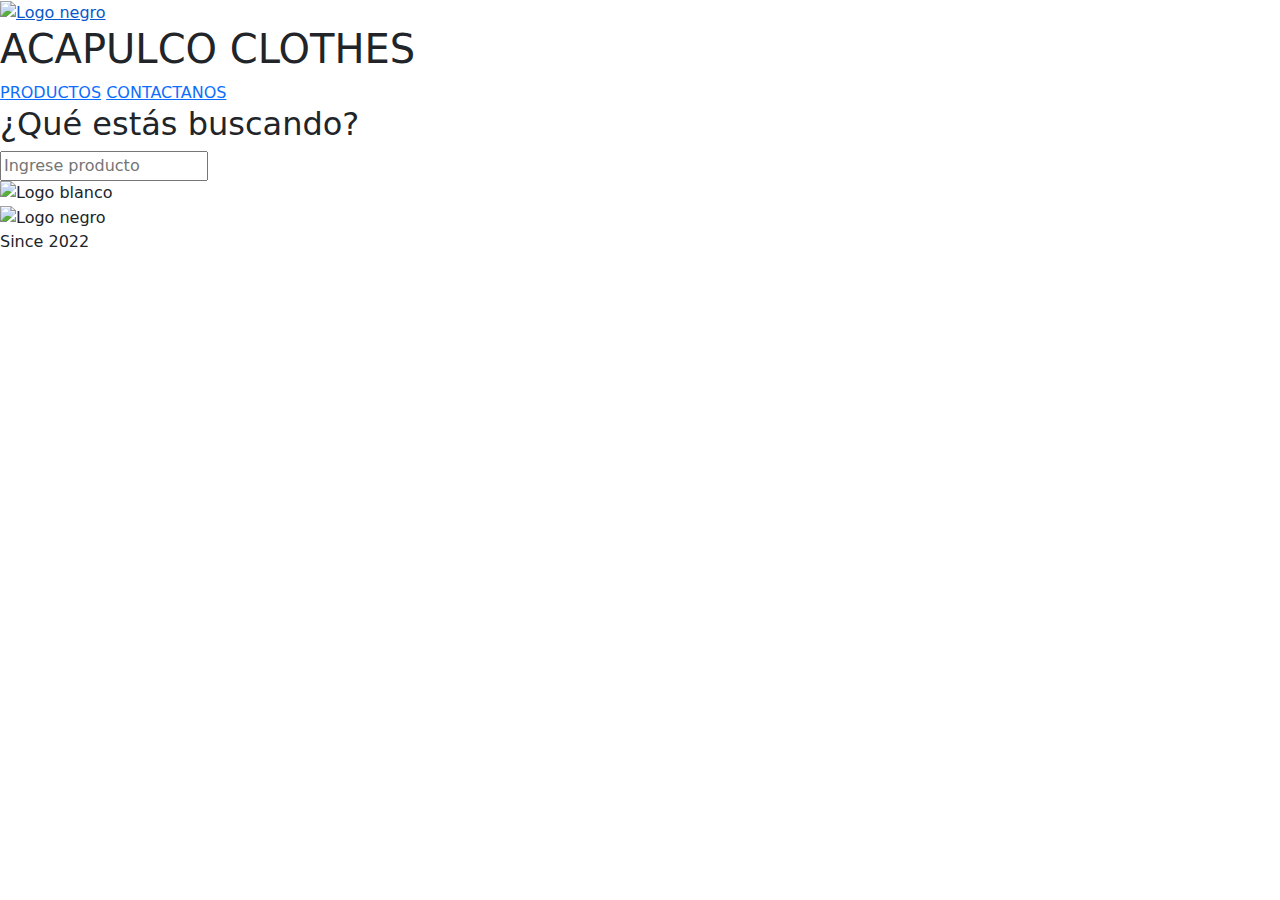
==== index.html @ 0a85961b "first commi" ====
<!DOCTYPE html>
<html lang="en">

<head>
    <meta charset="UTF-8">
    <meta http-equiv="X-UA-Compatible" content="IE=edge">
    <meta name="viewport" content="width=device-width, initial-scale=1.0">
    <title>ACAPULCO | Clothes with style</title>

    <link href="https://cdn.jsdelivr.net/npm/bootstrap@5.3.3/dist/css/bootstrap.min.css" rel="stylesheet" integrity="sha384-QWTKZyjpPEjISv5WaRU9OFeRpok6YctnYmDr5pNlyT2bRjXh0JMhjY6hW+ALEwIH" crossorigin="anonymous">
    <!-- Link CSS Styles -->
    <link rel="stylesheet" href="./css/styles.css">
</head>

<body>
    <header class="header">
        <a href="./index.html"><img src="./images/logo.jfif" alt="Logo negro" class="headerImg"></a>
        <h1 id="h1">ACAPULCO CLOTHES</h1>
    </header>
    <main>
        <section class="buttonSections">
            <nav>
                <a target="_blank" href="./pages/products.html">PRODUCTOS</a>
                <a target="_blank" href="./pages/contact.html">CONTACTANOS</a>
            </nav>
            <section class="generalSearch">
                <h2 id="h2">¿Qué estás buscando?</h2>
                <!-- Búsqueda general -->
                <input type="text" placeholder="Ingrese producto">
            </section>
        </section>
        <section class="mainImg">
            <img src="./images/LOGO 2.jfif" alt="Logo blanco" class="imgPrincipal center">
        </section>
    </main>
    <footer class="footerIndex">
        <img src="./images/logo.jfif" alt="Logo negro" class="footerImg">
        <p class="pfooter">Since 2022</p>

    </footer>
    <script src="https://cdn.jsdelivr.net/npm/bootstrap@5.3.3/dist/js/bootstrap.bundle.min.js" integrity="sha384-YvpcrYf0tY3lHB60NNkmXc5s9fDVZLESaAA55NDzOxhy9GkcIdslK1eN7N6jIeHz" crossorigin="anonymous"></script>
</body>

</html>
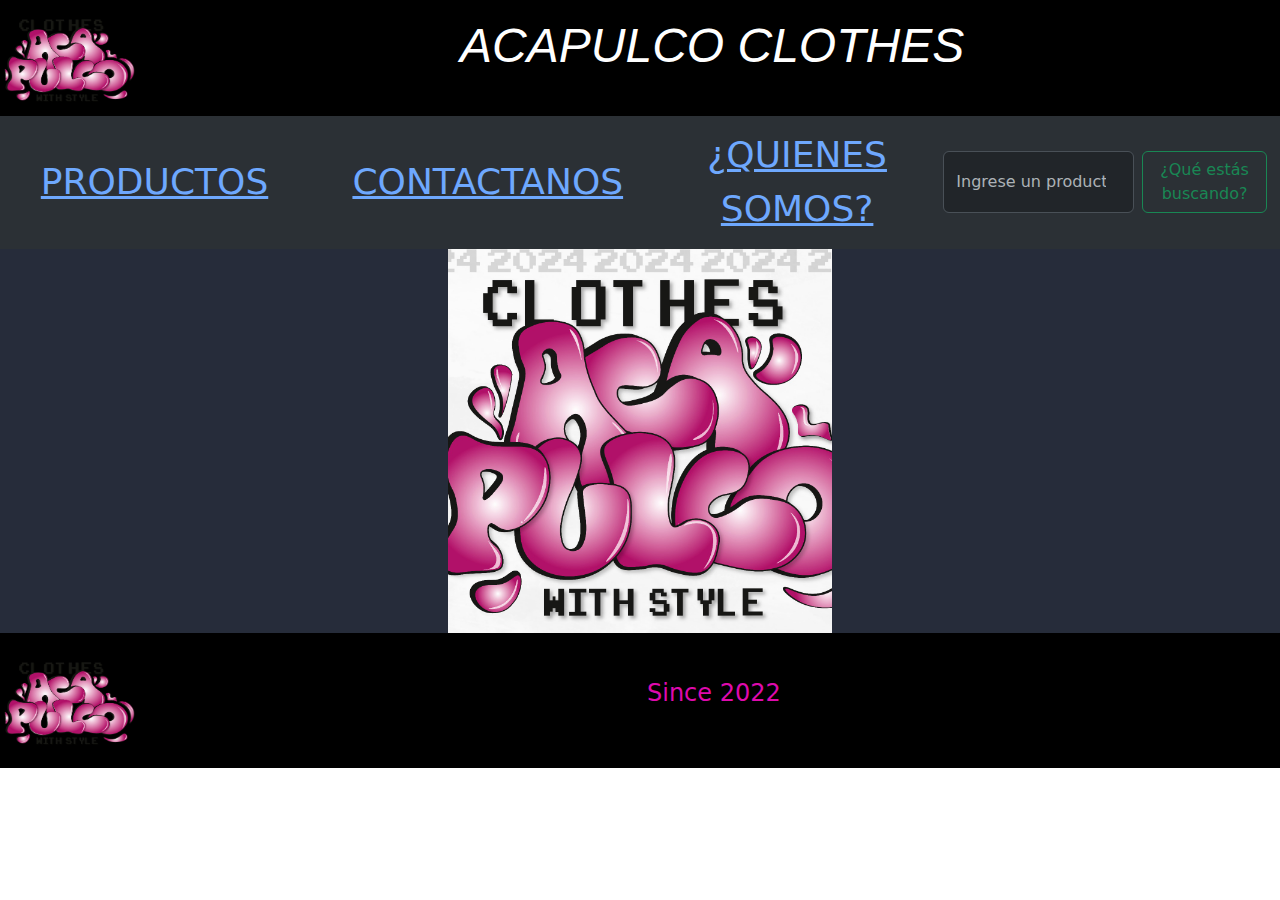
==== commit 4ac7a165: "segunda entrega CoderHouse" ====
--- a/index.html
+++ b/index.html
@@ -18,17 +18,27 @@
         <h1 id="h1">ACAPULCO CLOTHES</h1>
     </header>
     <main>
-        <section class="buttonSections">
-            <nav>
-                <a target="_blank" href="./pages/products.html">PRODUCTOS</a>
-                <a target="_blank" href="./pages/contact.html">CONTACTANOS</a>
-            </nav>
+        <nav class="navbar navbar-expand-lg bg-body-tertiary" data-bs-theme="dark">
+            <div class="container-fluid">
+              <a class="navbar-brand" href="#"></a>
+              <button class="navbar-toggler" type="button" data-bs-toggle="collapse" data-bs-target="#navbarSupportedContent" aria-controls="navbarSupportedContent" aria-expanded="false" aria-label="Toggle navigation">
+                <span class="navbar-toggler-icon"></span>
+              </button>
+              <div class="collapse navbar-collapse" id="navbarSupportedContent">
+                <ul class="navbar-nav me-auto mb-2 mb-lg-0">
+                  <li class="nav-item">
+                    <a target="_blank" href="./pages/products.html">PRODUCTOS</a>
+                    <a target="_blank" href="./pages/contact.html">CONTACTANOS</a>
+                    <a target="_blank" href="./pages/contact.html">¿QUIENES SOMOS?</a>
+                  </li>
+                </ul>
+              </div>
+            </div>
             <section class="generalSearch">
-                <h2 id="h2">¿Qué estás buscando?</h2>
-                <!-- Búsqueda general -->
-                <input type="text" placeholder="Ingrese producto">
+                <input class="form-control me-2" type="search" placeholder="Ingrese un producto" aria-label="Search">
+                <button class="btn btn-outline-success" type="submit">¿Qué estás buscando?</button>
             </section>
-        </section>
+          </nav>
         <section class="mainImg">
             <img src="./images/LOGO 2.jfif" alt="Logo blanco" class="imgPrincipal center">
         </section>
--- a/css/styles.css
+++ b/css/styles.css
@@ -0,0 +1,306 @@
+/* Header style */
+.header {
+    background-color: black;
+    padding-top: 1%;
+    padding-block-end: 1%;
+}
+
+#h1 {
+    font-family: 'Gill Sans', 'Gill Sans MT', Calibri, 'Trebuchet MS', sans-serif;
+    font-style: italic;
+    font-size: 3rem;
+    color: white;
+    display: inline-block;
+    margin-left: 25%;
+    margin-right: auto;
+    width: 50%;
+}
+
+#navbarSupportedContent{
+    align-items: center;
+    gap: 1%;
+    justify-content: center;  
+}
+
+.headerImg {
+    width: 15vh;
+    height: 10vh;
+}
+
+/** Header style */
+
+/* H format */
+.h2Section{
+    background-color: rgb(83, 79, 79);
+    flex-direction: column;
+    justify-content: center;  
+    border: 1px solid white;
+}
+
+.h2Section h2{
+    font-family:'Franklin Gothic Medium', 'Arial Narrow', Arial, sans-serif;
+    font-style: italic;
+    align-items: center;
+    text-align: center;
+    font-size: 1.5rem;
+    color: white;
+}
+
+#h2Contact {
+    background-color: rgb(26, 25, 25);
+    display: inline-block;
+    color: white;
+}
+
+#h3 {
+    color: white;
+}
+/** H format */
+
+/* Format principal Links */
+.buttonSections {
+    background-color: rgb(83, 79, 79);
+    display: flex;
+    padding: 1%;
+    flex-direction: column;
+    justify-content: center;  
+    flex-wrap: wrap;
+    align-items: center;
+    position:sticky;
+    margin: 0.5px;
+}
+
+.buttonSections nav{
+    color: black;
+    font-family: 'Gill Sans', 'Gill Sans MT', Calibri, 'Trebuchet MS', sans-serif;
+    font-size: 2rem;
+}
+
+.buttonSections nav a{
+    color: black;
+    font-family: 'Gill Sans', 'Gill Sans MT', Calibri, 'Trebuchet MS', sans-serif;
+    font-size: 2rem;
+}
+
+.generalSearch{
+    display: flex;
+    text-align: center;
+    justify-content: center;
+}
+
+.nav-item{
+    display: flex;
+    flex-direction:row;
+
+    gap: 10%;
+    align-content:center;
+    align-items: center;
+    text-align: center;
+}
+
+.navbar{
+    display: flex;
+    flex-direction: row;
+    align-items: center;
+    font-size: 4vh;
+    color: white;
+    padding: 1%;
+}
+
+
+/*  */
+.buttonSections h2{
+    color: white;
+    display: inline-block;
+}
+.buttonSections input{
+    display: inline-block;
+    height: 4vh;
+}
+
+/*  */
+
+/* Format principal Links */
+
+.body{
+    width: 100%;
+    height: 100%;
+    margin: 0;
+    padding: 0;
+    flex-wrap: wrap;
+}
+
+/* Products format */
+.productContainer{
+    background-color: #f8f9fa;
+    padding: 1rem;
+}
+
+#carouselExample{
+    background-color: black;
+    padding: 1%;
+}
+
+.carousel-item{
+    display: flex;
+    flex-direction:row;
+    justify-content: center;
+    align-items: center;
+}
+
+.carousel-item img{
+    height: 70vh;
+}
+
+.productNav{
+    display: flex;
+    justify-content: center; /* Centra horizontalmente */
+    align-items: center; /* Centra verticalmente */
+    gap: 1rem; /* Espacio entre las imágenes */
+}
+
+.imgNav{
+    width: 100px; /* Ancho fijo para las imágenes */
+    height: auto; /* Mantiene la proporción de la imagen */
+}
+
+.productContainer img{
+    height: 70vh;
+    width: 33%;
+    object-fit: cover;
+}
+
+.productForm{
+    display:flex;
+    background-color: black;
+    justify-content: center;
+    align-items: center;
+    margin: 0.5px;
+    padding: 2%;    
+}
+.productForm form{
+    width: 30%;
+    justify-content: center;
+    align-items: center;
+}
+.productForm form section{
+    color: white;
+}
+.productForm form img{
+    width: 50%;
+    height: 50%;
+    object-fit: cover;
+}
+.productForm form input{
+    height: 4vh;
+}
+/** Products format */
+
+/* Class for center all components */
+.center {
+    display: block;
+    margin-left: auto;
+    margin-right: auto;
+    width: 50%;
+}
+
+/** Class for center all components */
+
+/* Main format */
+.imgPrincipal {
+    width: 30%;
+    margin-left: auto;
+    margin-right: auto;
+}
+
+.mainImg {
+    background-color: rgb(38, 44, 58);
+}
+
+/** Main format */
+
+/* List format */
+.ul {
+    font-size: 2rem;
+    color: black;
+}
+
+.li {
+    color: white;
+}
+
+/** List format */
+
+.mainContact {
+    background-color: rgb(26, 25, 25);
+    width: 100%;
+    height: 100%;
+}
+
+/* Footer format*/
+.footerIndex {
+    display: flex;
+    flex-direction:row;
+    width: 100%;
+    height: 15vh;
+    background-color: black;
+    padding: 0;
+    margin: 0;
+    text-align: center;
+    align-items: center;
+}
+
+.footerIndex img{
+    width: 15vh;
+    height: 10vh;
+}
+
+.footerIndex p {
+    font-size: 1.5rem;
+    color: rgb(222, 10, 173);
+    align-items: center;
+    margin-left: 40%;
+}
+
+.pFooter {
+    display: inline-block;
+    text-align: center;
+    font-size: 2rem;
+    color: rgb(222, 10, 173);
+    background-color: black;
+}
+
+/** Footer format*/
+
+
+/* Estilos generales */
+
+/* Estilos para pantallas de menos de 768px (dispositivos móviles) */
+@media (max-width: 767.98px) {
+    .productContainer{
+        background-color: rgb(55, 51, 51);
+    }
+    .footerIndex{
+        background-color: rgb(55, 51, 51);
+    }
+}
+
+/* Estilos para pantallas entre 768px y 991.98px (tabletas) */
+@media (min-width: 768px) and (max-width: 991.98px) {
+    .productContainer{
+        background-color: rgb(30, 27, 27);
+    }
+    .footerIndex{
+        background-color: rgb(30, 27, 27);
+    }
+}
+
+/* Estilos para pantallas mayores de 992px (escritorios) */
+@media (min-width: 992px) {
+    .productContainer{
+        background-color: rgb(0, 0, 0);
+    }
+    .footerIndex{
+        background-color: rgb(0, 0, 0);
+    }
+}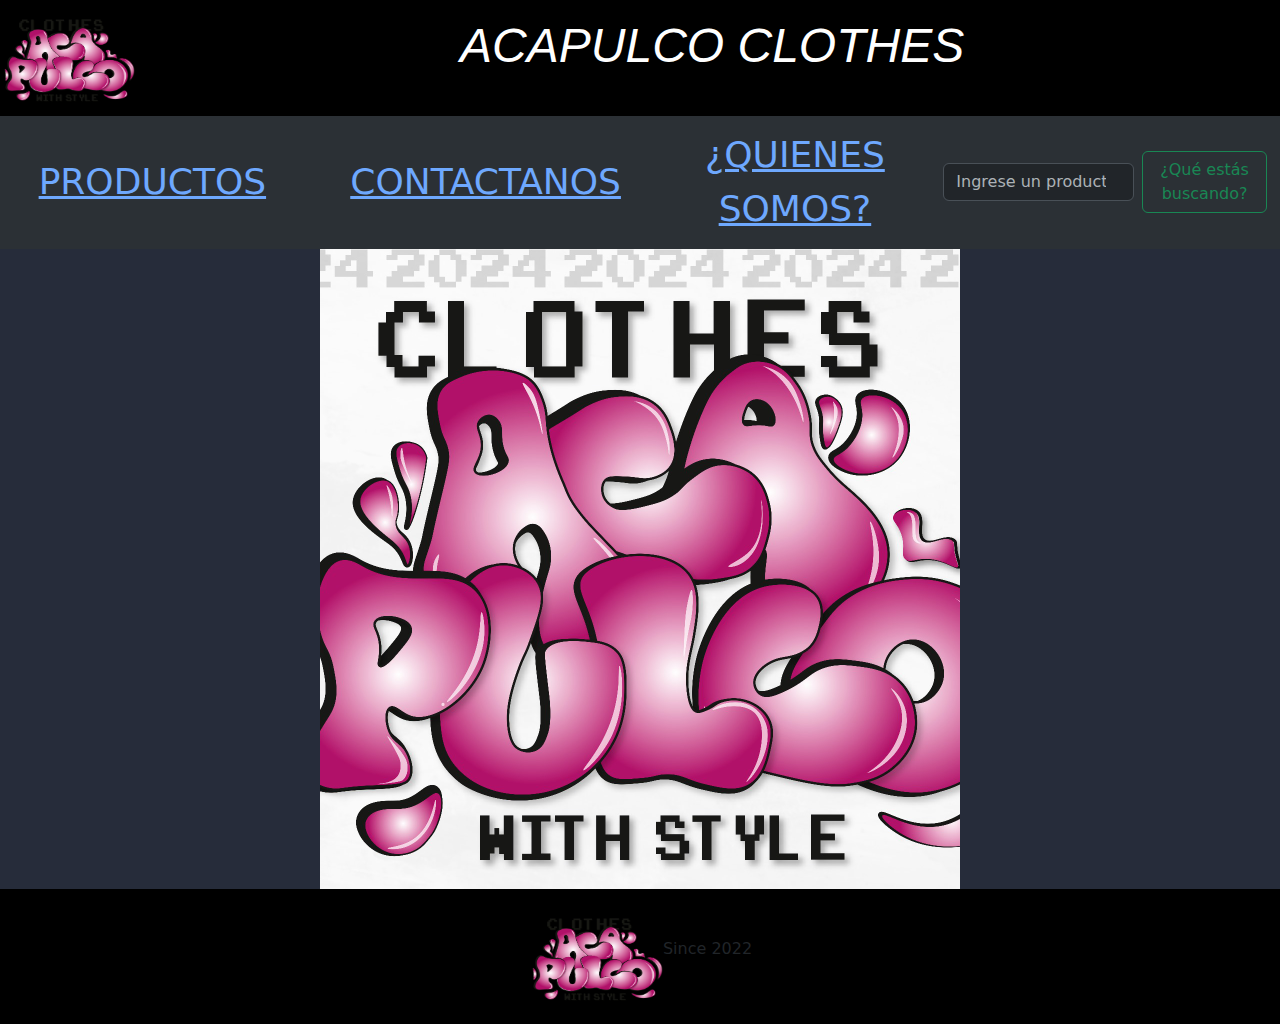
==== commit 6f42cd26: "3er entrega Sass" ====
--- a/index.html
+++ b/index.html
@@ -38,13 +38,13 @@
                 <input class="form-control me-2" type="search" placeholder="Ingrese un producto" aria-label="Search">
                 <button class="btn btn-outline-success" type="submit">¿Qué estás buscando?</button>
             </section>
-          </nav>
+        </nav>
         <section class="mainImg">
             <img src="./images/LOGO 2.jfif" alt="Logo blanco" class="imgPrincipal center">
         </section>
     </main>
     <footer class="footerIndex">
-        <img src="./images/logo.jfif" alt="Logo negro" class="footerImg">
+        <img src="./images/logo.jfif" alt="Logo negro" class="img">
         <p class="pfooter">Since 2022</p>
 
     </footer>
--- a/css/styles.css
+++ b/css/styles.css
@@ -1,306 +1,289 @@
+@charset "UTF-8";
+/* Estilos para pantallas de menos de 768px (dispositivos móviles) */
+@media (max-width: 768px) {
+  .header {
+    background-color: rgb(55, 51, 51);
+  }
+  .productContainer {
+    background-color: rgb(55, 51, 51);
+  }
+  .footerIndex {
+    background-color: rgb(55, 51, 51);
+  }
+}
+/* Estilos para pantallas entre 768px y 991.98px (tabletas) */
+@media (min-width: 768px) and (max-width: 1024px) {
+  .header {
+    background-color: rgb(30, 27, 27);
+  }
+  .productContainer {
+    background-color: rgb(30, 27, 27);
+  }
+  .footerIndex {
+    background-color: rgb(30, 27, 27);
+  }
+}
+/* Estilos para pantallas mayores de 992px (escritorios) */
+@media (min-width: 1440px) {
+  .header {
+    background-color: rgb(0, 0, 0);
+  }
+  .productContainer {
+    background-color: rgb(0, 0, 0);
+  }
+  .footerIndex {
+    background-color: rgb(0, 0, 0);
+  }
+}
 /* Header style */
 .header {
-    background-color: black;
-    padding-top: 1%;
-    padding-block-end: 1%;
+  background-color: black;
+  padding-top: 1%;
+  padding-block-end: 1%;
 }
 
 #h1 {
-    font-family: 'Gill Sans', 'Gill Sans MT', Calibri, 'Trebuchet MS', sans-serif;
-    font-style: italic;
-    font-size: 3rem;
-    color: white;
-    display: inline-block;
-    margin-left: 25%;
-    margin-right: auto;
-    width: 50%;
-}
-
-#navbarSupportedContent{
-    align-items: center;
-    gap: 1%;
-    justify-content: center;  
+  font-family: "Gill Sans", "Gill Sans MT", Calibri, "Trebuchet MS", sans-serif;
+  font-style: italic;
+  font-size: 3rem;
+  color: white;
+  display: inline-block;
+  margin-left: 25%;
+  margin-right: auto;
+  width: 50%;
+}
+
+#navbarSupportedContent {
+  align-items: center;
+  gap: 1%;
+  justify-content: center;
 }
 
 .headerImg {
-    width: 15vh;
-    height: 10vh;
+  width: 15vh;
+  height: 10vh;
 }
 
 /** Header style */
-
 /* H format */
-.h2Section{
-    background-color: rgb(83, 79, 79);
-    flex-direction: column;
-    justify-content: center;  
-    border: 1px solid white;
-}
-
-.h2Section h2{
-    font-family:'Franklin Gothic Medium', 'Arial Narrow', Arial, sans-serif;
-    font-style: italic;
-    align-items: center;
-    text-align: center;
-    font-size: 1.5rem;
-    color: white;
+.h2Section {
+  background-color: rgb(83, 79, 79);
+  flex-direction: column;
+  justify-content: center;
+  border: 1px solid white;
+}
+
+.h2Section h2 {
+  font-family: "Franklin Gothic Medium", "Arial Narrow", Arial, sans-serif;
+  font-style: italic;
+  text-align: center;
+  justify-content: center;
+  align-items: center;
+  font-size: 1.5rem;
+  color: white;
 }
 
 #h2Contact {
-    background-color: rgb(26, 25, 25);
-    display: inline-block;
-    color: white;
+  background-color: rgb(26, 25, 25);
+  display: inline-block;
+  color: white;
 }
 
 #h3 {
-    color: white;
-}
+  color: white;
+}
+
 /** H format */
-
 /* Format principal Links */
 .buttonSections {
-    background-color: rgb(83, 79, 79);
-    display: flex;
-    padding: 1%;
-    flex-direction: column;
-    justify-content: center;  
-    flex-wrap: wrap;
-    align-items: center;
-    position:sticky;
-    margin: 0.5px;
-}
-
-.buttonSections nav{
-    color: black;
-    font-family: 'Gill Sans', 'Gill Sans MT', Calibri, 'Trebuchet MS', sans-serif;
-    font-size: 2rem;
-}
-
-.buttonSections nav a{
-    color: black;
-    font-family: 'Gill Sans', 'Gill Sans MT', Calibri, 'Trebuchet MS', sans-serif;
-    font-size: 2rem;
-}
-
-.generalSearch{
-    display: flex;
-    text-align: center;
-    justify-content: center;
-}
-
-.nav-item{
-    display: flex;
-    flex-direction:row;
-
-    gap: 10%;
-    align-content:center;
-    align-items: center;
-    text-align: center;
-}
-
-.navbar{
-    display: flex;
-    flex-direction: row;
-    align-items: center;
-    font-size: 4vh;
-    color: white;
-    padding: 1%;
-}
-
+  background-color: rgb(83, 79, 79);
+  display: flex;
+  justify-content: center;
+  align-items: center;
+  padding: 1%;
+  flex-direction: column;
+  flex-wrap: wrap;
+  position: sticky;
+  margin: 0.5px;
+}
+
+.buttonSections nav {
+  color: black;
+  font-family: "Gill Sans", "Gill Sans MT", Calibri, "Trebuchet MS", sans-serif;
+  font-size: 2rem;
+}
+.buttonSections nav a {
+  color: black;
+  font-family: "Gill Sans", "Gill Sans MT", Calibri, "Trebuchet MS", sans-serif;
+  font-size: 2rem;
+}
+.buttonSections .h2 {
+  color: white;
+  display: inline-block;
+}
+.buttonSections .input {
+  display: inline-block;
+  height: 4vh;
+}
+
+.generalSearch {
+  text-align: center;
+  justify-content: center;
+  align-items: center;
+  display: flex;
+}
+
+.nav-item {
+  display: flex;
+  flex-direction: row;
+  gap: 10%;
+  text-align: center;
+  justify-content: center;
+  align-items: center;
+}
+
+.navbar {
+  display: flex;
+  flex-direction: row;
+  align-items: center;
+  font-size: 4vh;
+  color: white;
+  padding: 1%;
+}
 
 /*  */
-.buttonSections h2{
-    color: white;
-    display: inline-block;
-}
-.buttonSections input{
-    display: inline-block;
-    height: 4vh;
-}
-
-/*  */
-
 /* Format principal Links */
-
-.body{
-    width: 100%;
-    height: 100%;
-    margin: 0;
-    padding: 0;
-    flex-wrap: wrap;
+.body {
+  width: 100%;
+  height: 100%;
+  margin: 0;
+  padding: 0;
+  flex-wrap: wrap;
 }
 
 /* Products format */
-.productContainer{
-    background-color: #f8f9fa;
-    padding: 1rem;
-}
-
-#carouselExample{
-    background-color: black;
-    padding: 1%;
-}
-
-.carousel-item{
-    display: flex;
-    flex-direction:row;
-    justify-content: center;
-    align-items: center;
-}
-
-.carousel-item img{
-    height: 70vh;
-}
-
-.productNav{
-    display: flex;
-    justify-content: center; /* Centra horizontalmente */
-    align-items: center; /* Centra verticalmente */
-    gap: 1rem; /* Espacio entre las imágenes */
-}
-
-.imgNav{
-    width: 100px; /* Ancho fijo para las imágenes */
-    height: auto; /* Mantiene la proporción de la imagen */
-}
-
-.productContainer img{
-    height: 70vh;
-    width: 33%;
-    object-fit: cover;
-}
-
-.productForm{
-    display:flex;
-    background-color: black;
-    justify-content: center;
-    align-items: center;
-    margin: 0.5px;
-    padding: 2%;    
-}
-.productForm form{
-    width: 30%;
-    justify-content: center;
-    align-items: center;
-}
-.productForm form section{
-    color: white;
-}
-.productForm form img{
-    width: 50%;
-    height: 50%;
-    object-fit: cover;
-}
-.productForm form input{
-    height: 4vh;
-}
+.productContainer {
+  background-color: #f8f9fa;
+  padding: 1rem;
+}
+.productContainer nav .imgNav {
+  height: 70vh;
+  width: 33%;
+  object-fit: cover;
+}
+
+#carouselExample {
+  background-color: black;
+  padding: 1%;
+}
+
+.carousel .carousel-item {
+  display: flex;
+  justify-content: center;
+  align-items: center;
+  flex-direction: row;
+}
+.carousel .carousel-item .product {
+  height: 70vh;
+}
+
+.productForm {
+  display: flex;
+  justify-content: center;
+  align-items: center;
+  background-color: black;
+  margin: 0.5px;
+  padding: 2%;
+}
+.productForm section img {
+  height: 100vh;
+  width: 50vh;
+  object-fit: cover;
+}
+.productForm section p {
+  font-size: 2vh;
+}
+.productForm section .product {
+  height: 10vh;
+}
+.productForm section label {
+  font-size: 10vh;
+}
+.productForm section .input {
+  height: 4vh;
+}
+.productForm section select {
+  font-size: 2vh;
+}
+
 /** Products format */
-
 /* Class for center all components */
 .center {
-    display: block;
-    margin-left: auto;
-    margin-right: auto;
-    width: 50%;
+  display: block;
+  margin-left: auto;
+  margin-right: auto;
+  width: 50%;
 }
 
 /** Class for center all components */
-
 /* Main format */
-.imgPrincipal {
-    width: 30%;
-    margin-left: auto;
-    margin-right: auto;
-}
-
 .mainImg {
-    background-color: rgb(38, 44, 58);
+  display: flex;
+  justify-content: center;
+  align-items: center;
+  background-color: rgb(38, 44, 58);
 }
 
 /** Main format */
-
 /* List format */
 .ul {
-    font-size: 2rem;
-    color: black;
+  font-size: 2rem;
+  color: black;
 }
 
 .li {
-    color: white;
+  color: white;
 }
 
 /** List format */
-
 .mainContact {
-    background-color: rgb(26, 25, 25);
-    width: 100%;
-    height: 100%;
+  background-color: rgb(26, 25, 25);
+  width: 100%;
+  height: 100%;
 }
 
 /* Footer format*/
 .footerIndex {
-    display: flex;
-    flex-direction:row;
-    width: 100%;
-    height: 15vh;
-    background-color: black;
-    padding: 0;
-    margin: 0;
-    text-align: center;
-    align-items: center;
-}
-
-.footerIndex img{
-    width: 15vh;
-    height: 10vh;
-}
-
-.footerIndex p {
-    font-size: 1.5rem;
-    color: rgb(222, 10, 173);
-    align-items: center;
-    margin-left: 40%;
+  display: flex;
+  justify-content: center;
+  align-items: center;
+  flex-direction: row;
+  width: 100%;
+  height: 15vh;
+  background-color: black;
+  padding: 0;
+  margin: 0;
+  text-align: center;
+}
+.footerIndex .img {
+  width: 15vh;
+  height: 10vh;
+}
+.footerIndex .p {
+  font-size: 1.5rem;
+  color: rgb(222, 10, 173);
+  align-items: center;
+  margin-left: 40%;
 }
 
 .pFooter {
-    display: inline-block;
-    text-align: center;
-    font-size: 2rem;
-    color: rgb(222, 10, 173);
-    background-color: black;
+  display: inline-block;
+  text-align: center;
+  font-size: 2rem;
+  color: rgb(222, 10, 173);
+  background-color: black;
 }
 
 /** Footer format*/
 
-
-/* Estilos generales */
-
-/* Estilos para pantallas de menos de 768px (dispositivos móviles) */
-@media (max-width: 767.98px) {
-    .productContainer{
-        background-color: rgb(55, 51, 51);
-    }
-    .footerIndex{
-        background-color: rgb(55, 51, 51);
-    }
-}
-
-/* Estilos para pantallas entre 768px y 991.98px (tabletas) */
-@media (min-width: 768px) and (max-width: 991.98px) {
-    .productContainer{
-        background-color: rgb(30, 27, 27);
-    }
-    .footerIndex{
-        background-color: rgb(30, 27, 27);
-    }
-}
-
-/* Estilos para pantallas mayores de 992px (escritorios) */
-@media (min-width: 992px) {
-    .productContainer{
-        background-color: rgb(0, 0, 0);
-    }
-    .footerIndex{
-        background-color: rgb(0, 0, 0);
-    }
-}+/*# sourceMappingURL=styles.css.map */
